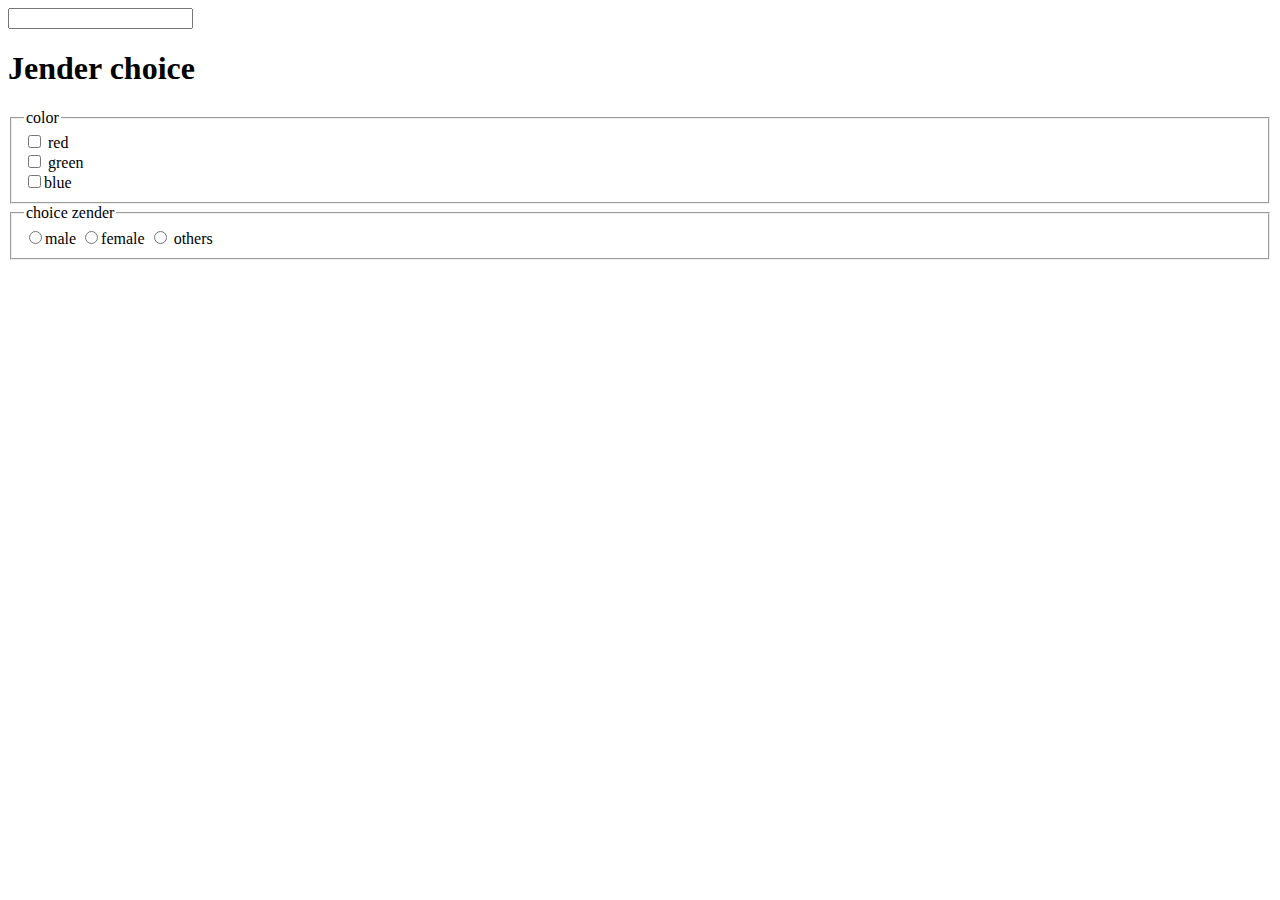
==== datalist.html @ 455ee3e8 "add datalist" ====
<!DOCTYPE html>
<html lang="en">
<head>

    <title>use of data list and radio button</title>
</head>
<body>
     <form>
        <input type="text" list="cricketers">
        <datalist id="cricketers">
            <option value="virat kohli"> 
                <option value="virander shewag"> 
                    <option value="mahindra sing dhoni"> 
                        <option value="rohit sharma"> 
                            <option value="lokesh rahul"> 
                                <option value="kuldeep yadav"> 
                                    <option value="axchar patel"> 
                                    <option value="yujvendra chahal"> 
                                        <option value="jaspirit bumrah"> 
                                            <option value="r p singh"> 
                                                <option value=" Ab devliers"> 
        </datalist>
        <h1>Jender choice</h1>
         <fieldset>
            <legend>color</legend>
            <input type="checkbox"  value="color"> red <br>
            <input type="checkbox" value="color"> green <br>
            <input type="checkbox" value="color">blue <br>
         </fieldset>
         <fieldset>
            <legend>choice zender</legend>
            <input type="radio" name="t1" id="male">male
            <input type="radio" name="t1" id="female">female
            <input type="radio" name="t1" id="others"> others
         </fieldset>
     </form>
</body>
</html>
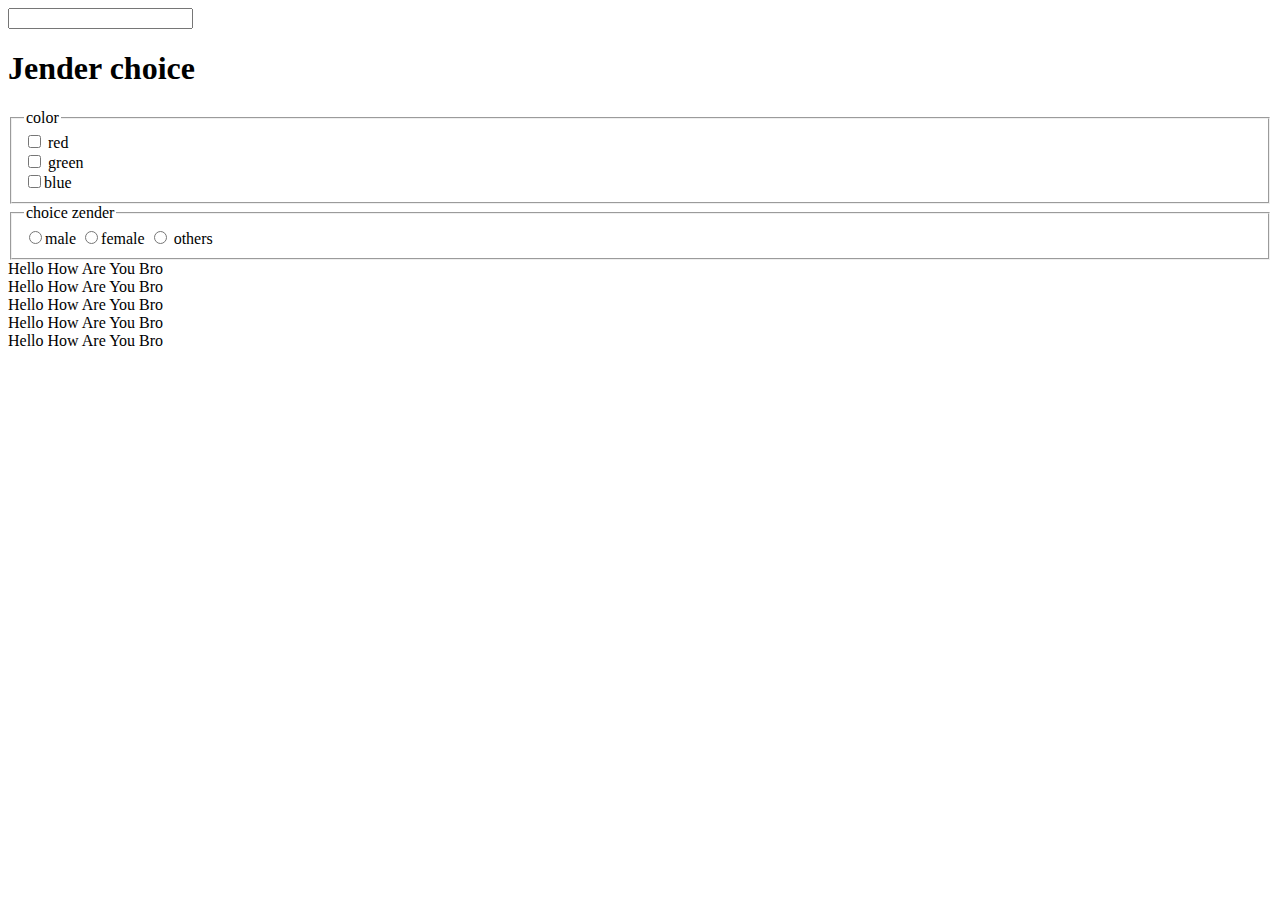
==== commit 16e10f77: "add heading html" ====
--- a/datalist.html
+++ b/datalist.html
@@ -33,6 +33,11 @@
             <input type="radio" name="t1" id="female">female
             <input type="radio" name="t1" id="others"> others
          </fieldset>
+         <div class="hello">Hello How Are You Bro</div>
+         <div class="hello">Hello How Are You Bro</div>
+         <div class="hello">Hello How Are You Bro</div>
+         <div class="hello">Hello How Are You Bro</div>
+         <div class="hello">Hello How Are You Bro</div>
      </form>
 </body>
 </html>